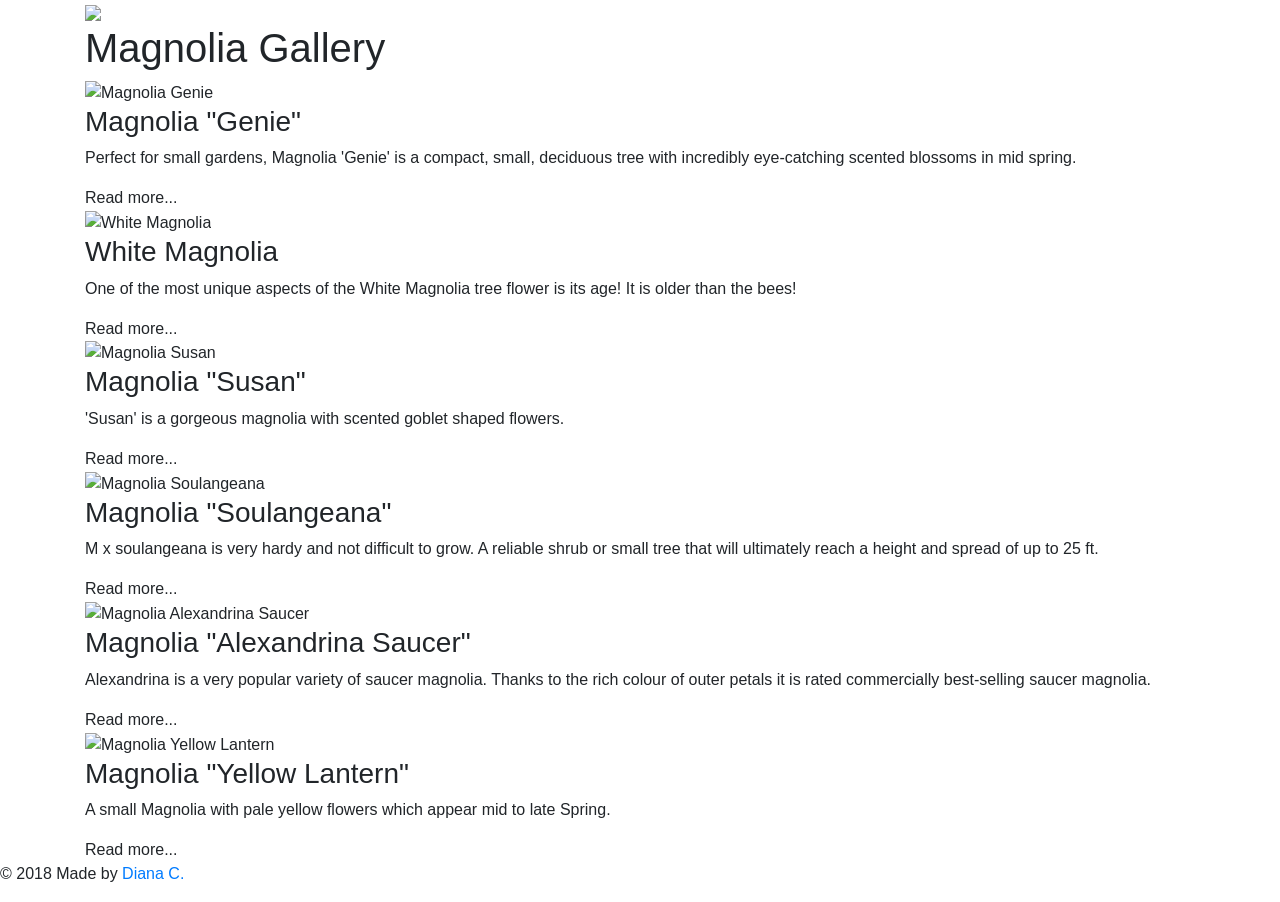
==== index.html @ afa3d943 "Rename Magnolia.html to index.html" ====
<!DOCTYPE html>
<html lang="en">
<head>
	<title>Magnolia Gallery</title>
	<meta charset="utf-8">
	<meta name="viewport" content="width=device-width, initial-scale=1.0, shrink-to-fit=no">
	<link href='https://fonts.googleapis.com/css?family=Open+Sans:400,300,600,700,800' rel='stylesheet' type='text/css'>
	<link rel="stylesheet" href="https://maxcdn.bootstrapcdn.com/bootstrap/4.0.0/css/bootstrap.min.css"
	 integrity="sha384-Gn5384xqQ1aoWXA+058RXPxPg6fy4IWvTNh0E263XmFcJlSAwiGgFAW/dAiS6JXm" crossorigin="anonymous">
	<link rel="stylesheet" href="css/main.css">
</head>
<body>
	<div class="container">
		<header class="main-header clearfix">
			<img class="logo" src="img/camera.svg">
			<h1 class="name">Magnolia <span>Gallery</span></h1>
		</header>

		<div class="content clearfix">

			<div class="photo-container">
				<div class="photo">
				  <img class="side-a" src="img/photos/1.jpg" alt="Magnolia Genie">
				  <div class="photo-desc side-b">
					  <h3>Magnolia "Genie"</h3>
					  <p>Perfect for small gardens, Magnolia 'Genie' is a compact, small, deciduous tree with incredibly eye-catching scented blossoms in mid spring.</p>
						<a class="button" data-toggle="modal" data-target="#ModalLong1">Read more...</a>
					</div>
				</div>
			</div>

			<div class="photo-container">
				<div class="photo">
				  <img class="side-a" src="img/photos/2.jpg" alt="White Magnolia">
				  <div class="photo-desc side-b">
					  <h3>White Magnolia</h3>
					  <p>One of the most unique aspects of the White Magnolia tree flower is its age! It is older than the bees!</p>
						<a class="button" data-toggle="modal" data-target="#ModalLong2">Read more...</a>
					</div>
				</div>
			</div>

			<div class="photo-container">
				<div class="photo">
				  <img class="side-a" src="img/photos/3.jpg" alt="Magnolia Susan">
				  <div class="photo-desc side-b">
					  <h3>Magnolia "Susan"</h3>
					  <p>'Susan' is a gorgeous magnolia with scented goblet shaped flowers.</p>
						<a class="button" data-toggle="modal" data-target="#ModalLong3">Read more...</a>
					</div>
				</div>
			</div>

      <div class="photo-container">
				<div class="photo">
				  <img class="side-a" src="img/photos/4.jpg" alt="Magnolia Soulangeana">
				  <div class="photo-desc side-b">
					  <h3>Magnolia "Soulangeana"</h3>
					  <p>M x soulangeana is very hardy and not difficult to grow. A reliable shrub or small tree that will ultimately reach a height
							and spread of up to 25 ft.</p>
						<a class="button" data-toggle="modal" data-target="#ModalLong4">Read more...</a>
					</div>
				</div>
			</div>

      <div class="photo-container">
				<div class="photo">
				  <img class="side-a" src="img/photos/5.jpg" alt="Magnolia Alexandrina Saucer">
				  <div class="photo-desc side-b">
					  <h3>Magnolia "Alexandrina Saucer"</h3>
					  <p>Alexandrina is a very popular variety of saucer magnolia. Thanks to the rich colour of outer petals it is rated commercially
							best-selling saucer magnolia.</p>
						<a class="button" data-toggle="modal" data-target="#ModalLong5">Read more...</a>
					</div>
				</div>
			</div>

      <div class="photo-container">
				<div class="photo">
				  <img class="side-a" src="img/photos/6.jpg" alt="Magnolia Yellow Lantern">
				  <div class="photo-desc side-b">
					  <h3>Magnolia "Yellow Lantern"</h3>
					  <p>A small Magnolia with pale yellow flowers which appear mid to late Spring.</p>
						<a class="button" data-toggle="modal" data-target="#ModalLong6">Read more...</a>
					</div>
				</div>
			</div>

		</div>
	</div>
	<!--=====================================
     FORM MODAL
    =====================================-->
		<div class="modal fade" id="ModalLong1" tabindex="-1" role="dialog" aria-labelledby="ModalLongTitle1" aria-hidden="true">
	  <div class="modal-dialog modal-lg" role="document">
	    <div class="modal-content">
	      <div class="modal-header">
	        <h5 class="modal-title" id="ModalLongTitle1">Magnolia "Genie"</h5>
	        <button type="button" class="close" data-dismiss="modal" aria-label="Close">
	          <span aria-hidden="true">&times;</span>
	        </button>
	      </div>
	      <div class="modal-body">
					<p>Genie is a sensational new magnolia from New Zealand. After 15 years of breeding there is eventually a plant that holds its
						deep red-purple colour well and offers prolonged flowering period. The hybridizing process was truly awesome, if you are interested
						in how this jewel came to life follow its history of crossing:<br>
							Sweet Simplicity x liliiflora Nigra = Breeder<br>
							Breeder x Black Tulip = Sweet Valentine<br>
							Breeder x Sweet Valentine = Genie</p>
					<p>Genie has deep red, almost black buds that open into medium-sized flowers with 6-12 petals that open into 10-15 cm wide, cup-shaped,
					 	lotus-like flowers. It starts flowering in the middle of magnolia season and continues almost into summer when it offers a few extra
						flowers on the background of deep green, healthy foliage. It grows slowly about 3m tall and wide in a regular pyramidal shape. Genie
						flowers already as a two-year old seedling.</p>
					<p>Magnolias are not supposed to be pruned. You can prune old shrubs if ill, or trim them to shape or to reduce size, or make an
						elementary cut to young plants of unsightly or unhealthy appearance. Do this as soon as possible after flowering to secure setting
						of flower buds for the following year. Be aware that each magnolia can respond differently to pruning.</p>
					<p>Deciduous magnolias are quite easy plants. All they need is light, well-drained, acidic soil with equal moisture throughout the
						year. Once established they can do with occasional drought but will not look as nice as the ones with regular watering. Just pay
						attention to how to plant your magnolia. First, find it a spot where it will live forever and ever. It does not like transplanting.
						And as it makes shallow roots reaching well over its spread stay away from disturbing the roots by digging or messing about around
						it. Just cover the soil with bark mulch and do not plant anything else near it after say the second year after planting onwards. You
						could damage the very important top roots that absorb maximum moisture and nutrients from the soil. Also avoid planting magnolia too
						deep. Thus you could be digging its grave. It is fully hardy to -27°C and supposed to survive -29°C (USDA zone 5)</p>
	      </div>
	      <div class="modal-footer">
	        <button type="button" class="btn btn-secondary" data-dismiss="modal">Close</button>
	      </div>
	    </div>
	  </div>
	</div>

	<div class="modal fade" id="ModalLong2" tabindex="-1" role="dialog" aria-labelledby="ModalLongTitle2" aria-hidden="true">
	<div class="modal-dialog modal-lg" role="document">
		<div class="modal-content">
			<div class="modal-header">
				<h5 class="modal-title" id="ModalLongTitle2">White Magnolia</h5>
				<button type="button" class="close" data-dismiss="modal" aria-label="Close">
					<span aria-hidden="true">&times;</span>
				</button>
			</div>
			<div class="modal-body">
				<p>One of the most unique aspects of the White Magnolia tree flower is its age! It is older than the bees! Always having been
					pollinated by beetles, the petals of the White Magnolia flower are super tough - enough to withstand all that beetle activity.
					The Magnolia species are around 95 million years old!</p>
				<p>There are many kinds of Magnolias, found mainly in two separate geographical areas: Asia and the Americas. The bark and flower
					buds of Magnolia officinalis have been used in traditional Chinese medicine, with a huge range of benefits. Japanese scientists
					have found constituents in Magnolia bark that are 1000 times more potent in antioxidant activity than Vitamin E, as well as being
					powerful anti-stress and cortisol-reducing (weight loss) remedies, restoring brain chemical balance and reducing inflammation.</p>
				<p>The Magnolia grandiflora is native to the Americas. It is HUGE, with creamy white petals and rich green leaves that have dark
					brown velvet on the undersides. This White Magnolia is supremely fragrant with a spicy floral scent.</p>
			</div>
			<div class="modal-footer">
				<button type="button" class="btn btn-secondary" data-dismiss="modal">Close</button>
			</div>
		</div>
	</div>
</div>

<div class="modal fade" id="ModalLong3" tabindex="-1" role="dialog" aria-labelledby="ModalLongTitle3" aria-hidden="true">
<div class="modal-dialog modal-lg" role="document">
	<div class="modal-content">
		<div class="modal-header">
			<h5 class="modal-title" id="ModalLongTitle3">Magnolia "Susan"</h5>
			<button type="button" class="close" data-dismiss="modal" aria-label="Close">
				<span aria-hidden="true">&times;</span>
			</button>
		</div>
		<div class="modal-body">
			<p>'Susan' is a gorgeous magnolia with scented goblet shaped flowers. As spring approaches the buds' protective furry coat cracks open
			to reveal a lovely deep reddish-purple bud which later opens to red-purple and pink within. Grow in moist, well-drained, neutral to
			acid soil. In full sun or partial shade. Shelter from wind. Hardy.</p>
		</div>
		<div class="modal-footer">
			<button type="button" class="btn btn-secondary" data-dismiss="modal">Close</button>
		</div>
	</div>
</div>
</div>

<div class="modal fade" id="ModalLong4" tabindex="-1" role="dialog" aria-labelledby="ModalLongTitle4" aria-hidden="true">
<div class="modal-dialog modal-lg" role="document">
	<div class="modal-content">
		<div class="modal-header">
			<h5 class="modal-title" id="ModalLongTitle4">Magnolia "Soulangeana"</h5>
			<button type="button" class="close" data-dismiss="modal" aria-label="Close">
				<span aria-hidden="true">&times;</span>
			</button>
		</div>
		<div class="modal-body">
			<p>Magnolia can be deciduous or evergreen trees or shrubs, with large, showy, often fragrant flowers, often opening before the leaves,
				and sometimes followed by colourful cone-like fruit.</p>
			<p>M. x soulangeana is a spreading deciduous tree or large shrub to 6m tall, with obovate leaves to 20cm long, and white, pink or
					purple, goblet-shaped flowers up to 25cm across in spring</p>
		</div>
		<div class="modal-footer">
			<button type="button" class="btn btn-secondary" data-dismiss="modal">Close</button>
		</div>
	</div>
</div>
</div>

<div class="modal fade" id="ModalLong5" tabindex="-1" role="dialog" aria-labelledby="ModalLongTitle5" aria-hidden="true">
<div class="modal-dialog modal-lg" role="document">
	<div class="modal-content">
		<div class="modal-header">
			<h5 class="modal-title" id="ModalLongTitle5">Magnolia "Alexandrina Saucer"</h5>
			<button type="button" class="close" data-dismiss="modal" aria-label="Close">
				<span aria-hidden="true">&times;</span>
			</button>
		</div>
		<div class="modal-body">
			<p>Alexandrina is a very popular variety of saucer magnolia. Thanks to the rich colour of outer petals it is rated commercially
				best-selling saucer magnolia. The flowers are upto 10 cm across, white inside, flushed deep pink and purple outside, with a lovely
				fragrance.</p>
			<p>Deciduous leaves are rather obovate with a notable tip, medium sized, mid to dark green. It grows moderately, 5-6m tall and 3-4m wide.
				This variety has a more upright habit than the species which makes it ideal for standard tree forms.</p>
			<p>Magnolias are not supposed to be pruned. You can prune old shrubs if ill, or trim them to shape or to reduce size, or make an
				elementary cut to young plants of unsightly or unhealthy appearance. Do this as soon as possible after flowering to secure setting
				of flower buds for the following year. Be aware that each magnolia can respond differently to pruning.</p>
			<p>Deciduous magnolias are quite easy plants. All they need is light, well-drained, acidic soil with equal moisture throughout the year.
				Once established they can do with occasional drought but will not look as nice as the ones with regular watering. Just pay attention
				to how to plant your magnolia. First, find it a spot where it will live forever and ever. It does not like transplanting. And as it
				makes shallow roots reaching well over its spread stay away from disturbing the roots by digging or messing about around it. Just cover
				the soil with bark mulch and do not plant anything else near it after say the second year after planting onwards. You could damage the
				very important top roots that absorb maximum moisture and nutrients from the soil. Also avoid planting magnolia too deep. Thus you
				could be digging its grave. It is fully hardy to USDA zone 5. Just make sure it is not in a too exposed windy area. We still recommend
				mulching it well to keep it moist in any season.</p>
		</div>
		<div class="modal-footer">
			<button type="button" class="btn btn-secondary" data-dismiss="modal">Close</button>
		</div>
	</div>
</div>
</div>

<div class="modal fade" id="ModalLong6" tabindex="-1" role="dialog" aria-labelledby="ModalLongTitle6" aria-hidden="true">
<div class="modal-dialog modal-lg" role="document">
	<div class="modal-content">
		<div class="modal-header">
			<h5 class="modal-title" id="ModalLongTitle6">Magnolia "Yellow Lantern"</h5>
			<button type="button" class="close" data-dismiss="modal" aria-label="Close">
				<span aria-hidden="true">&times;</span>
			</button>
		</div>
		<div class="modal-body">
			<p>A small Magnolia with pale yellow flowers which appear mid to late Spring. One of the best things about this magnolia is its
				ability to adapt to various soil types, unlike other varieties it is tolerant of lime soil, so is suitable for almost any garden,
				due to its small nature it is also happy planted in a large pot so can be used for decoration in small gardens with no borders or
				planting area.</p>
			<p>Planting position: Magnolia Yellow Lantern prefer a good sunny spot but will cope well with light partial shade. Preferably plant
				somewhere away from exposed windy sites and somewhere that avoids frost as much as possible, this is more important in early spring
				than during the winter as late harsh late frosts may damage furry buds and the flowers.</p>
			<p>Soil: Whilst most Magnolia prefer an acidic soil. This variety will adapt to almost any type, even ones with a high lime content.
				Ensure the planting area has a good supply of water and does not dry out totally or become waterlogged.</p>
			<p>Suitable for container planting: Yes can adapt to being grown in a pot.</p>
			<p>Eventual height and spread: In absolute ideal conditions upto 3 metres with an 2 metres spread. But even after 10 years this
				plant will only have reached 1.5 metres</p>
			<p>Pruning: Not really a necessity, if you choose to it should be done in Mid-summer when the tree is in full leaf. Any broken
				or damaged branches can be removed as they occur. Growth speed: Slow</p>
			<p>Growth Habit: Bushy</p>
			<p>Evergreen: No deciduous Flowering Period: Produces pale yellow flowers in mid to late Spring, leaves arrive towards the end
				of the flowering period Foliage: Mid to dark green large leaves.</p>
			<p>Winter hardy: Yes</p>
			<p>A relatively easy plant to maintain, that has no real specific requirements. When preparing your hole add some well rotted
				manure or a loam based compost this will help the plant adapt to its new surroundings quicker, also ensure your plant is planted
				at the same depth as it is in the pot. Like all new plants ensure a good water supply until established</p>
		</div>
		<div class="modal-footer">
			<button type="button" class="btn btn-secondary" data-dismiss="modal">Close</button>
		</div>
	</div>
</div>
</div>
<footer>
	<p>&copy; 2018 Made by <a href="https://www.facebook.com/diana.didi.9028?viewas=100000686899395&privacy_source=timeline_gear_menu#_"
		target="_blank">Diana C.</a></p>
</footer>
<!-- Optional JavaScript -->
<!-- jQuery first, then Popper.js, then Bootstrap JS -->
	<script src="https://code.jquery.com/jquery-3.2.1.slim.min.js"
	    integrity="sha384-KJ3o2DKtIkvYIK3UENzmM7KCkRr/rE9/Qpg6aAZGJwFDMVNA/GpGFF93hXpG5KkN" crossorigin="anonymous"></script>
	<script src="https://cdnjs.cloudflare.com/ajax/libs/popper.js/1.12.9/umd/popper.min.js"
	    integrity="sha384-ApNbgh9B+Y1QKtv3Rn7W3mgPxhU9K/ScQsAP7hUibX39j7fakFPskvXusvfa0b4Q" crossorigin="anonymous"></script>
	<script src="https://maxcdn.bootstrapcdn.com/bootstrap/4.0.0/js/bootstrap.min.js"
	    integrity="sha384-JZR6Spejh4U02d8jOt6vLEHfe/JQGiRRSQQxSfFWpi1MquVdAyjUar5+76PVCmYl" crossorigin="anonymous"></script>
</body>
</html>
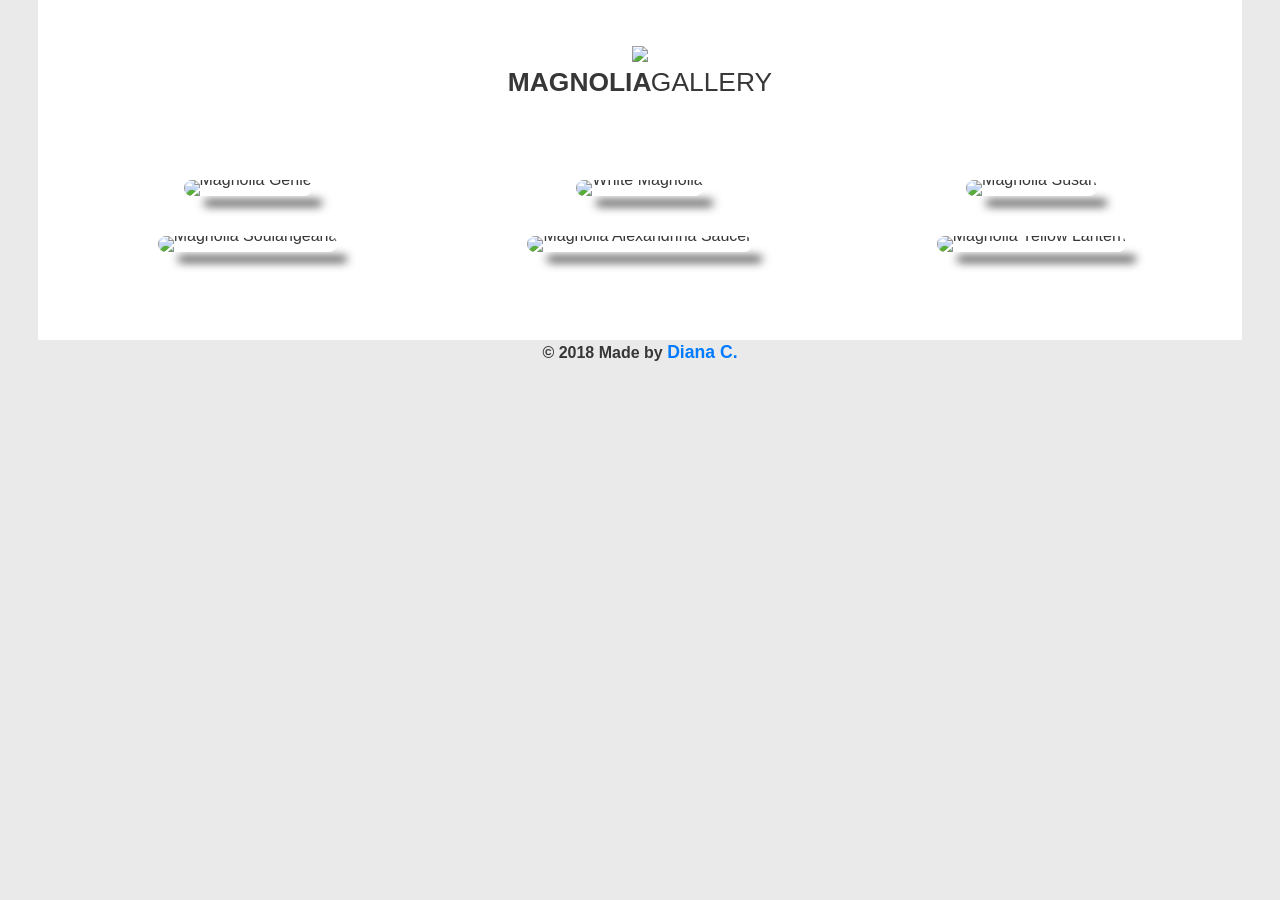
==== commit 7910c0cd: "changes" ====
--- a/index.html
+++ b/index.html
@@ -7,7 +7,7 @@
 	<link href='https://fonts.googleapis.com/css?family=Open+Sans:400,300,600,700,800' rel='stylesheet' type='text/css'>
 	<link rel="stylesheet" href="https://maxcdn.bootstrapcdn.com/bootstrap/4.0.0/css/bootstrap.min.css"
 	 integrity="sha384-Gn5384xqQ1aoWXA+058RXPxPg6fy4IWvTNh0E263XmFcJlSAwiGgFAW/dAiS6JXm" crossorigin="anonymous">
-	<link rel="stylesheet" href="css/main.css">
+	<link rel="stylesheet" href="CSS/main.css">
 </head>
 <body>
 	<div class="container">
--- a/CSS/main.css
+++ b/CSS/main.css
@@ -0,0 +1,231 @@
+/* =================================
+  Base Element Styles
+==================================== */
+
+* {
+	box-sizing: border-box;
+}
+body {
+	font: 1em/1.5 'Open Sans', sans-serif;
+	color: #373737;
+	background: #eaeaea;
+	margin: 0;
+}
+a {
+	text-decoration: none;
+	font-size: 1.1em;
+}
+h1,
+h2,
+h3 {
+	text-transform: uppercase;
+}
+h2 {
+	font-size: 1.125em;
+	color: #4a89ca;
+	font-weight: 600;
+	margin: 0;
+}
+h3 {
+	font-size: 1.3em;
+	line-height: 1.25em;
+	margin-top: 0;
+	margin-bottom: .5em;
+}
+p {
+	font-size: 1em;
+	line-height: 1.4;
+	margin: 0 0 1em;
+}
+footer {
+	text-align: center;
+	font-weight: bold;
+}
+/* =================================
+  Base Layout Styles
+==================================== */
+
+/* ---- Layout Containers ---- */
+
+.container {
+	width: 94.02985075%;
+	max-width: 1260px;
+	background: #fff; /*pink; */
+	margin: auto;
+}
+.main-header {
+	text-align: center;
+	padding: 2.8em 0;
+}
+.photo-container {
+	text-align: center;
+	margin-bottom: 2.5em;
+}
+/* ---- Page Elements ---- */
+
+.name {
+	font-size: 1.65em;
+	font-weight: 800;
+	margin: 0 0 1.5em;
+	line-height: 1;
+}
+.name span {
+	font-weight: 300;
+	margin-left: -7px;
+}
+.logo {
+	width: 45px;
+	margin-bottom: .4em;
+	cursor: pointer;
+  transition: transform 1s;
+}
+.logo:hover {
+  transform: rotate(360deg);
+}
+.photo-container img {
+ 	max-width: 100%;
+ 	position: relative;
+	z-index: 100;
+}
+.button {
+	color: #fff;
+	width: 75%;
+	font-weight: 700;
+	display: block;
+	text-decoration: none;
+	padding: 20px 0;
+	border-radius: .5em;
+	background: DarkViolet;
+	margin: .3em 0 0;
+}
+.photo {
+	position: relative;
+	line-height: 0;
+}
+/* =================================
+  Button Transitions
+==================================== */
+
+.button {
+	transition: background .3s;
+}
+.button:hover {
+	background: MediumVioletRed;
+	cursor: pointer;
+}
+/* ---- Photo Overlay ---- */
+
+.photo-desc {
+	color: #fff;
+	position: absolute;
+	top: 0;
+	right: 0;
+	bottom: 0;
+	left: 0;
+	padding-left: 20px;
+	padding-right: 20px;
+	display: flex; /* For centering text inside .photo-overlay */
+	flex-direction: column;
+	justify-content: center;
+	align-items: center;
+	background: MediumOrchid;
+	line-height: 0;
+}
+.photo-desc h3 {
+	font-weight: bold;
+}
+/* ---- Float clearfix ---- */
+
+.clearfix::after {
+	content: " ";
+	display: table;
+	clear: both;
+}
+/* =================================
+  Photo 3D Transforms & Transitions
+==================================== */
+
+.photo-container {
+	perspective: 700px;
+/*	perspective-origin: 50% 100%;*/
+}
+
+.photo {
+	transition: transform 1s cubic-bezier(.55, -.62, .27, 1.2);
+	transform-style: preserve-3d;
+}
+
+.photo:hover {
+	transform: rotate3d(0, 1, 0, 180deg);
+}
+
+.side-a,
+.side-b {
+	backface-visibility: hidden;
+	border-radius: 9px;
+}
+
+.side-b {
+	transform: rotateY(180deg);
+}
+.side-a {
+	box-shadow: 15px 15px 10px -5px rgba(0,0,0, .8);
+}
+/* =================================
+  						Modal
+==================================== */
+ .modal-title {
+	text-align: center;
+	font-weight: bold;
+	color: DarkViolet;
+	word-spacing: 3px;
+	font-size: 1.3em;
+}
+.modal-body {
+	color: #090a0a;
+	/*font-weight: bold; */
+	word-spacing: 4px;
+	font-size: 1em;
+	text-align: justify;
+}
+.btn {
+	background-color: #9370d8;
+}
+.btn:hover {
+	background-color: DarkViolet;
+}
+/* =================================
+  Media Queries
+==================================== */
+
+@media (min-width: 0) and (max-width: 768px) {
+	.container {
+		padding: 0 1.225em 2.5em;
+	}
+}
+@media (min-width: 769px) {
+	.container {
+		padding: 0 2.25em 3em;
+	}
+	.photo-container {
+		width: 48%;
+		float: left;
+		margin-left: 4%;
+	}
+}
+@media (min-width: 769px) and (max-width: 1024px) {
+	.photo-container:nth-child(2n+1) {
+		margin-left: 0;
+		clear: left;
+	}
+
+}
+@media (min-width: 1025px) {
+	.photo-container {
+		width: 30.63973064%;
+	}
+	.photo-container:nth-child(3n+1) {
+		margin-left: 0;
+		clear: left;
+	}
+}
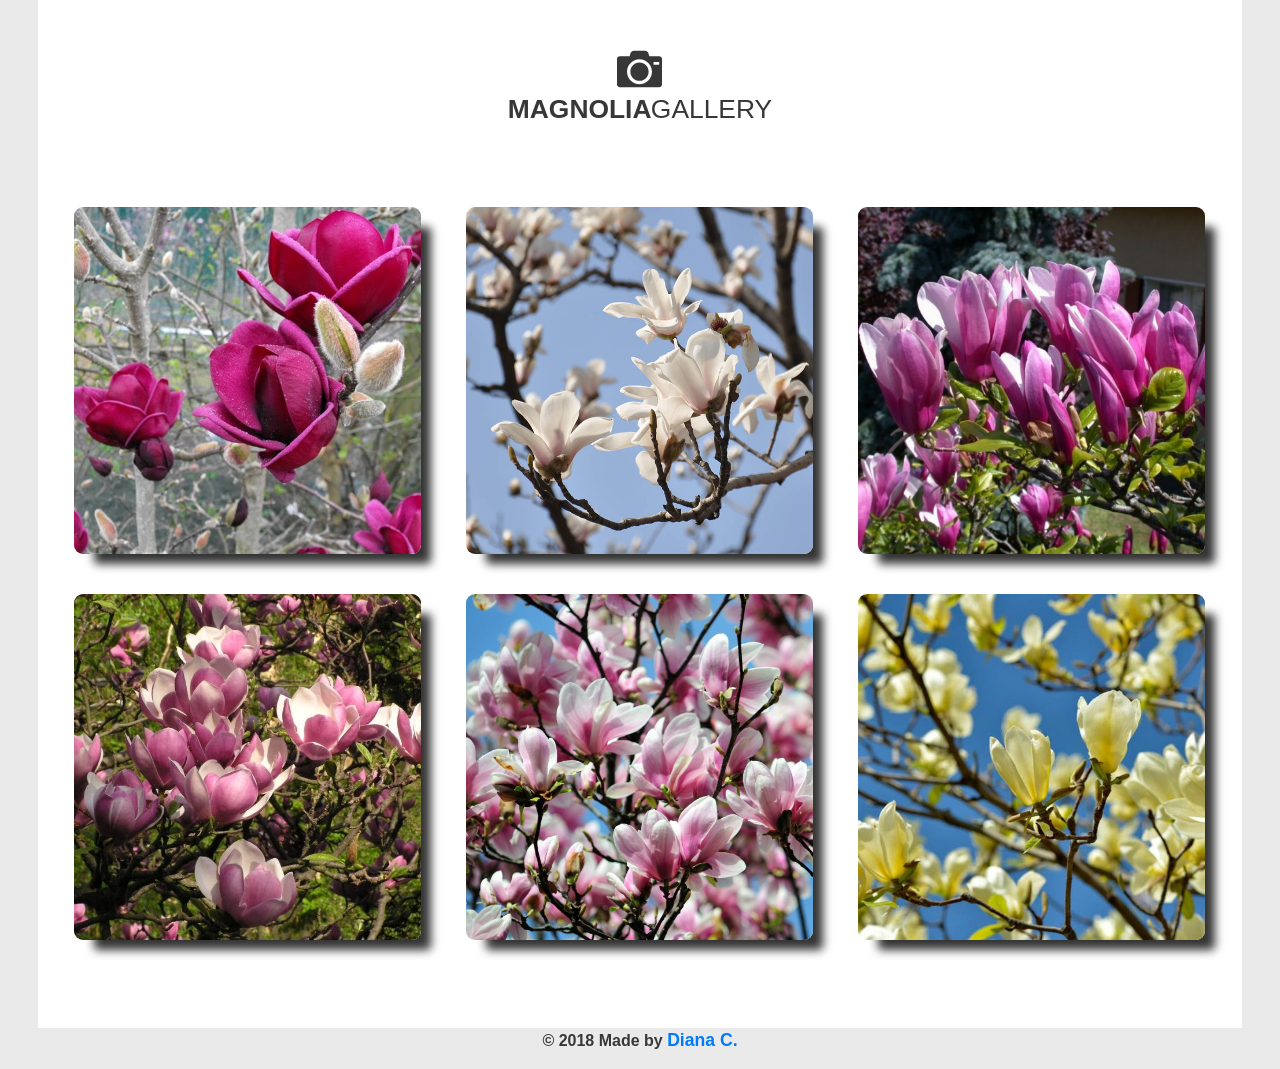
==== commit ef3d2214: "Update index.html" ====
--- a/index.html
+++ b/index.html
@@ -12,7 +12,7 @@
 <body>
 	<div class="container">
 		<header class="main-header clearfix">
-			<img class="logo" src="img/camera.svg">
+			<img class="logo" src="Img/camera.svg">
 			<h1 class="name">Magnolia <span>Gallery</span></h1>
 		</header>
 
@@ -20,7 +20,7 @@
 
 			<div class="photo-container">
 				<div class="photo">
-				  <img class="side-a" src="img/photos/1.jpg" alt="Magnolia Genie">
+				  <img class="side-a" src="Img/photos/1.jpg" alt="Magnolia Genie">
 				  <div class="photo-desc side-b">
 					  <h3>Magnolia "Genie"</h3>
 					  <p>Perfect for small gardens, Magnolia 'Genie' is a compact, small, deciduous tree with incredibly eye-catching scented blossoms in mid spring.</p>
@@ -31,7 +31,7 @@
 
 			<div class="photo-container">
 				<div class="photo">
-				  <img class="side-a" src="img/photos/2.jpg" alt="White Magnolia">
+				  <img class="side-a" src="Img/photos/2.jpg" alt="White Magnolia">
 				  <div class="photo-desc side-b">
 					  <h3>White Magnolia</h3>
 					  <p>One of the most unique aspects of the White Magnolia tree flower is its age! It is older than the bees!</p>
@@ -42,7 +42,7 @@
 
 			<div class="photo-container">
 				<div class="photo">
-				  <img class="side-a" src="img/photos/3.jpg" alt="Magnolia Susan">
+				  <img class="side-a" src="Img/photos/3.jpg" alt="Magnolia Susan">
 				  <div class="photo-desc side-b">
 					  <h3>Magnolia "Susan"</h3>
 					  <p>'Susan' is a gorgeous magnolia with scented goblet shaped flowers.</p>
@@ -53,7 +53,7 @@
 
       <div class="photo-container">
 				<div class="photo">
-				  <img class="side-a" src="img/photos/4.jpg" alt="Magnolia Soulangeana">
+				  <img class="side-a" src="Img/photos/4.jpg" alt="Magnolia Soulangeana">
 				  <div class="photo-desc side-b">
 					  <h3>Magnolia "Soulangeana"</h3>
 					  <p>M x soulangeana is very hardy and not difficult to grow. A reliable shrub or small tree that will ultimately reach a height
@@ -65,7 +65,7 @@
 
       <div class="photo-container">
 				<div class="photo">
-				  <img class="side-a" src="img/photos/5.jpg" alt="Magnolia Alexandrina Saucer">
+				  <img class="side-a" src="Img/photos/5.jpg" alt="Magnolia Alexandrina Saucer">
 				  <div class="photo-desc side-b">
 					  <h3>Magnolia "Alexandrina Saucer"</h3>
 					  <p>Alexandrina is a very popular variety of saucer magnolia. Thanks to the rich colour of outer petals it is rated commercially
@@ -77,7 +77,7 @@
 
       <div class="photo-container">
 				<div class="photo">
-				  <img class="side-a" src="img/photos/6.jpg" alt="Magnolia Yellow Lantern">
+				  <img class="side-a" src="Img/photos/6.jpg" alt="Magnolia Yellow Lantern">
 				  <div class="photo-desc side-b">
 					  <h3>Magnolia "Yellow Lantern"</h3>
 					  <p>A small Magnolia with pale yellow flowers which appear mid to late Spring.</p>
